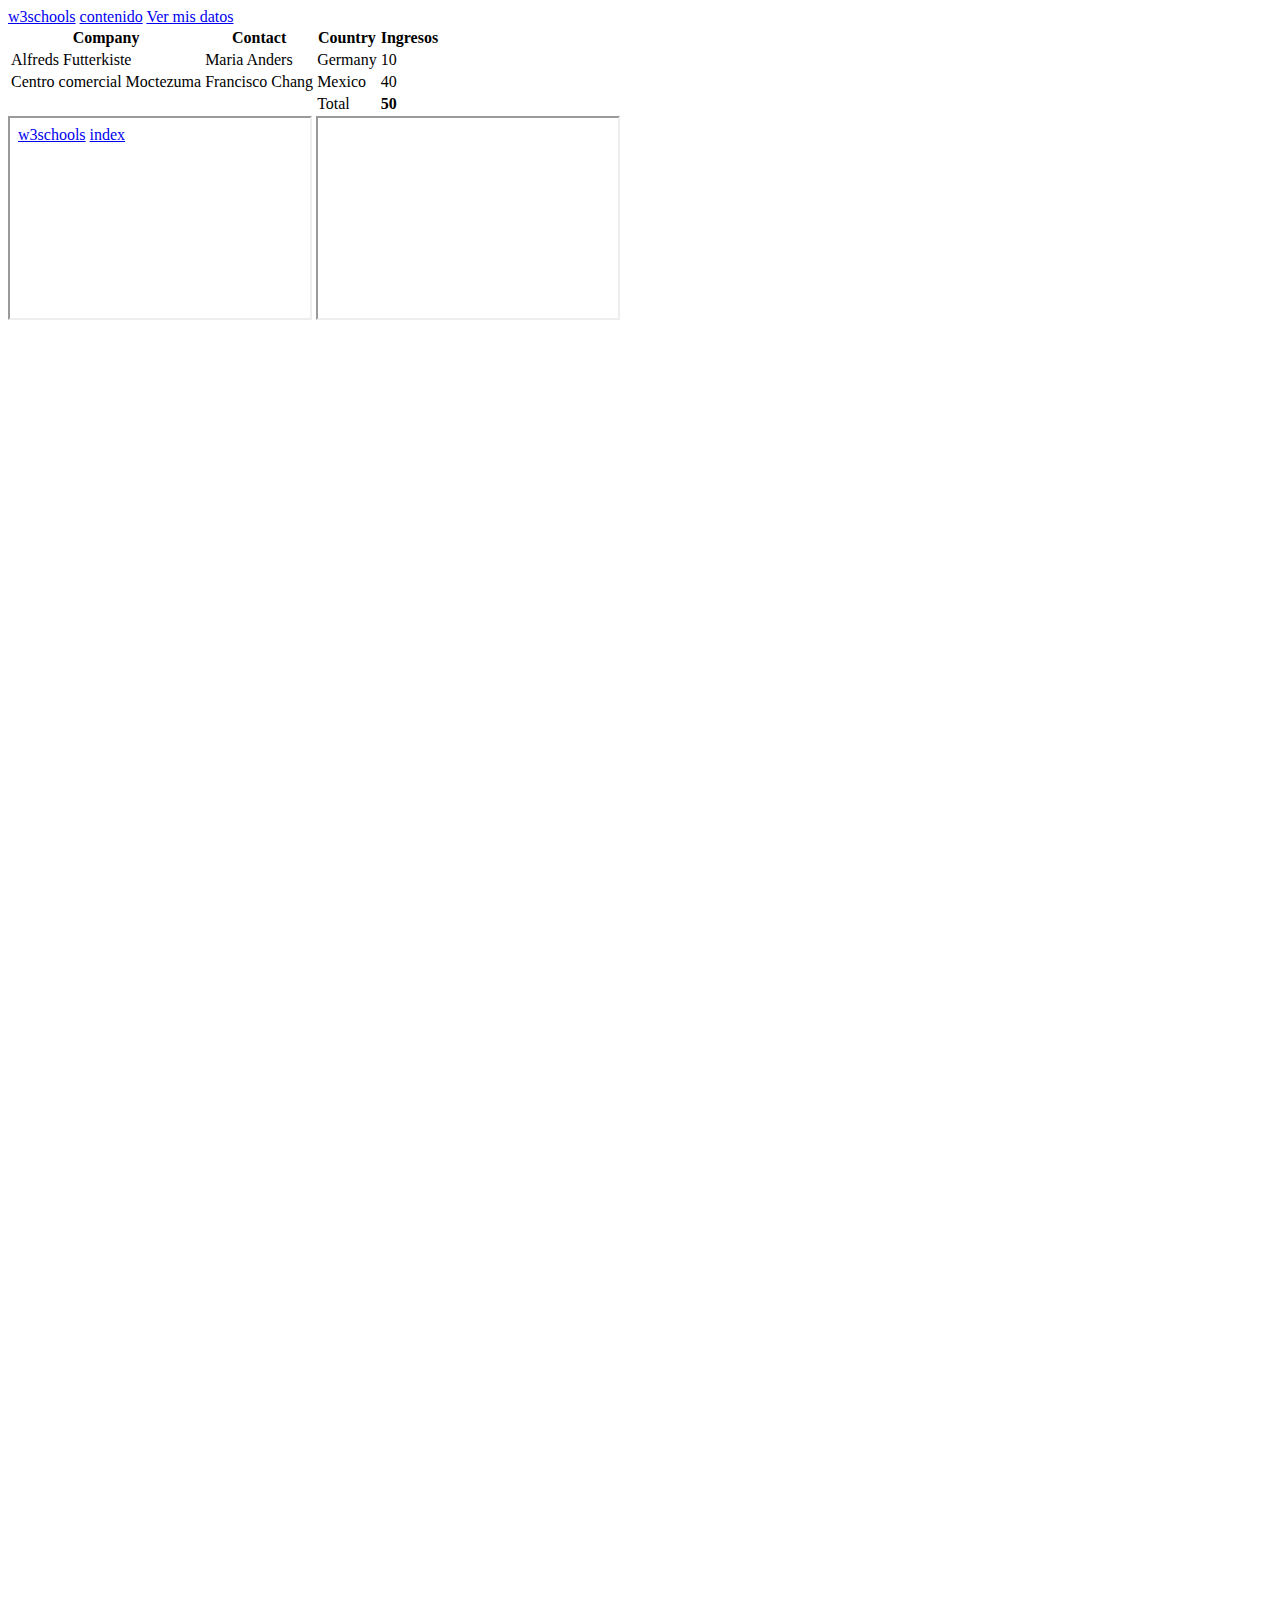
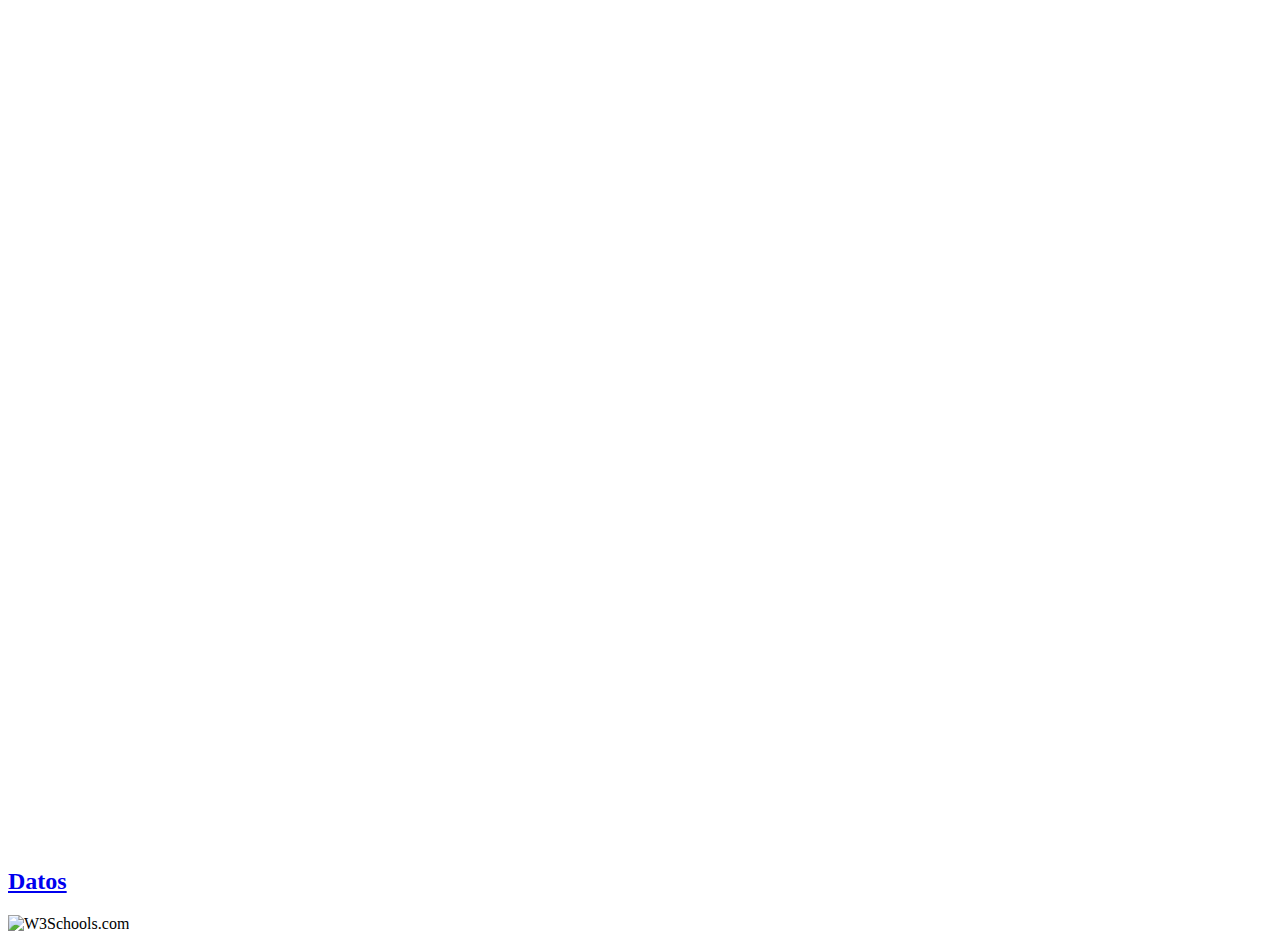
==== index.html @ 0e6d6a52 "Esto es la primera prueba" ====
<!DOCTYPE html>
<html lang="en">
<head>
    <meta charset="UTF-8">
    <meta name="viewport" content="width=device-width, initial-scale=1.0">
    <title>Semana 2 Ejemplo WEB</title>
</head>
<body>
    <a href="https://www.w3schools.com" target="_blank">w3schools</a>
    <a href="contenido.html" target="_self">contenido</a>
    <a id="hdatos" href="#datos">Ver mis datos</a>

    <table>
        <thead>
              <tr>
                <th>Company</th>
                <th>Contact</th>
                <th>Country</th>
                <th>Ingresos</th>
              </tr>
        </thead>
        
        <tbody>
            <tr>
                <td>Alfreds Futterkiste</td>
                <td>Maria Anders</td>
                <td>Germany</td>
                <td>10</td>
              </tr>
              <tr>
                <td>Centro comercial Moctezuma</td>
                <td>Francisco Chang</td>
                <td>Mexico</td>
                <td>40</td>
              </tr>
        </tbody>
        
        <tfoot>
            <td></td>
            <td></td>
            <td>Total</td>
            <td><b>50</b></td>
        </tfoot>
      </table>

      <iframe src="contenido.html" height="200" width="300" title="Iframe Example"></iframe>
      <iframe src="https://www.youtube.com/embed/RUz1LHNwLw8" height="200" width="300" title="Iframe Example"></iframe>


    <br><br><br><br><br><br><br><br><br><br><br><br><br><br><br><br><br><br><br>
    <br><br><br><br><br><br><br><br><br><br><br><br><br><br><br><br><br><br><br><br>
    <br><br><br><br><br><br><br><br><br><br><br><br><br><br><br><br><br><br><br><br>
    <br><br><br><br><br><br><br><br><br><br><br><br><br><br><br><br><br><br><br><br>
    <br><br><br><br><br><br><br><br><br><br><br><br><br><br><br><br><br><br><br><br>
    <br><br><br><br><br><br><br><br><br><br><br><br><br><br><br><br><br><br><br><br>
    

    <h2 id="datos"><a id="datos" href="#hdatos"> Datos</a></h2>
    <img src="https://www.w3schools.com/html/w3schools.jpg" alt="W3Schools.com" width="104" height="142">

</body>
</html>
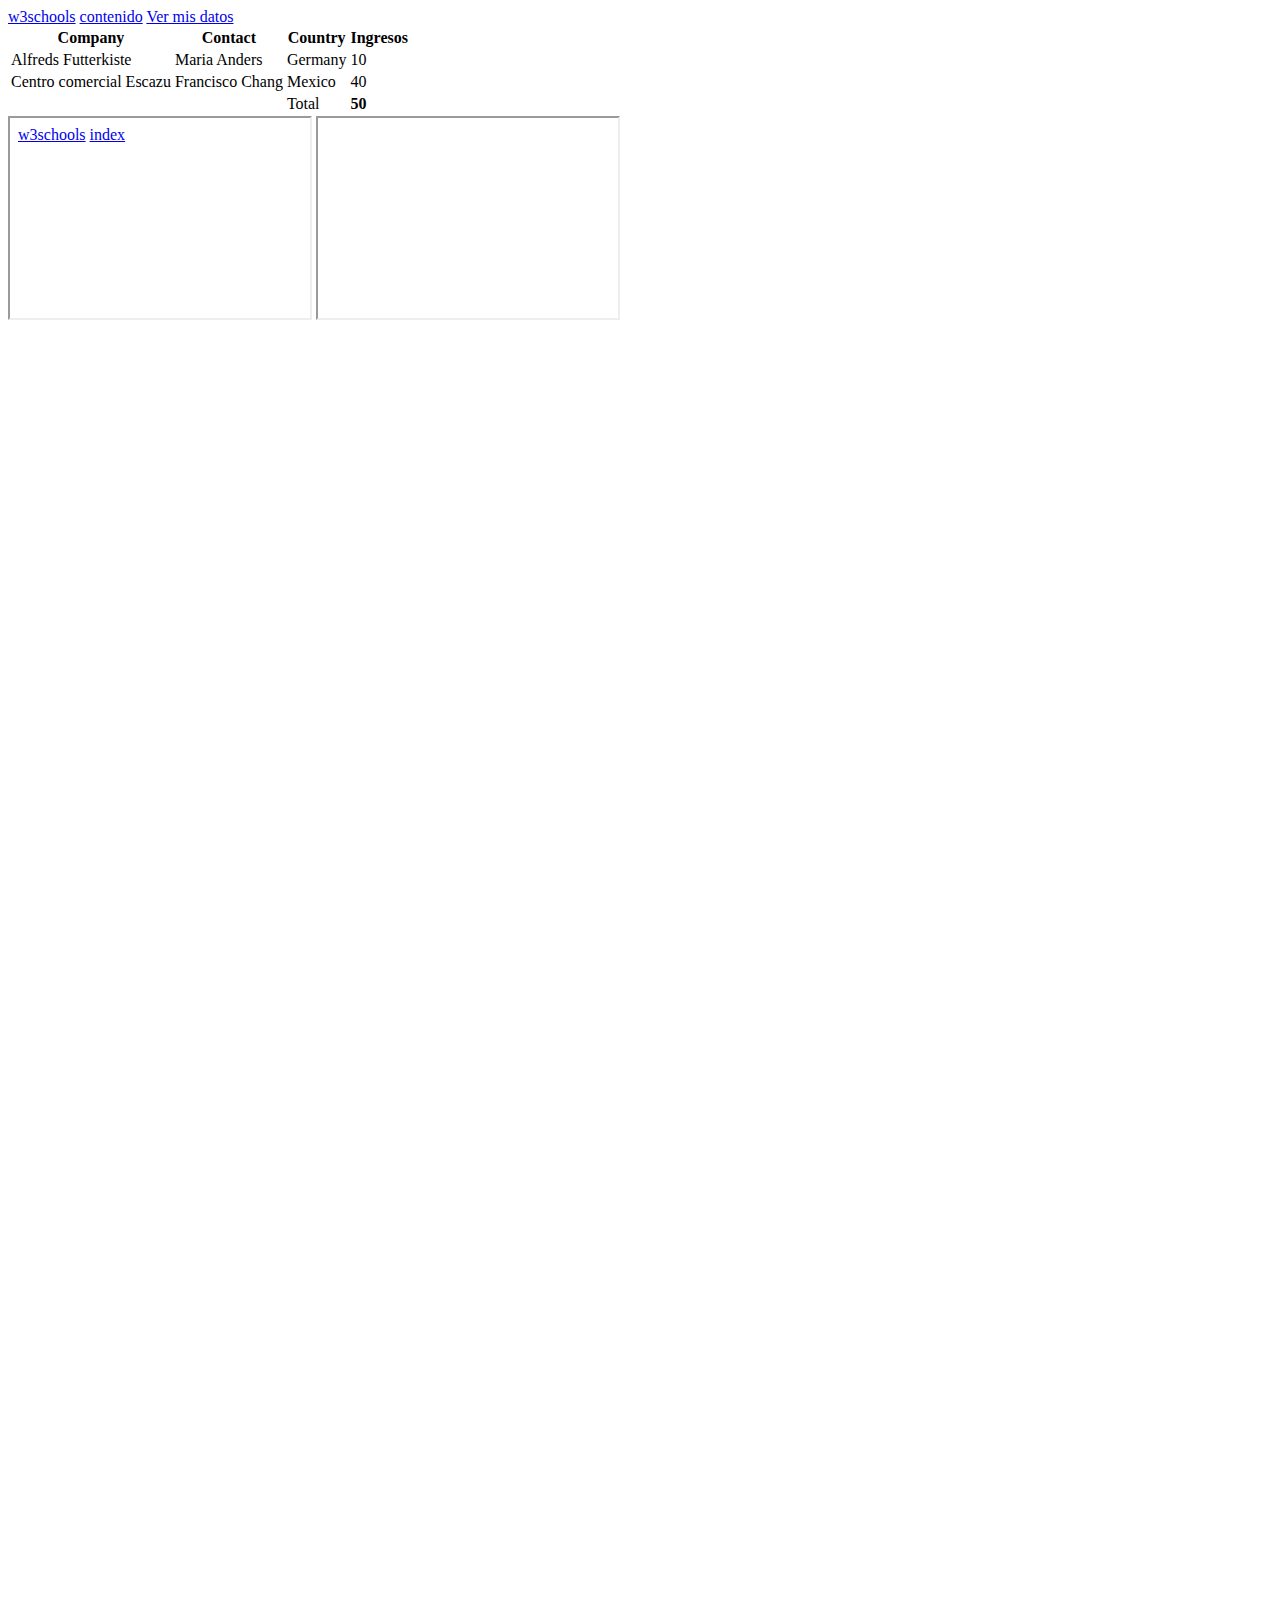
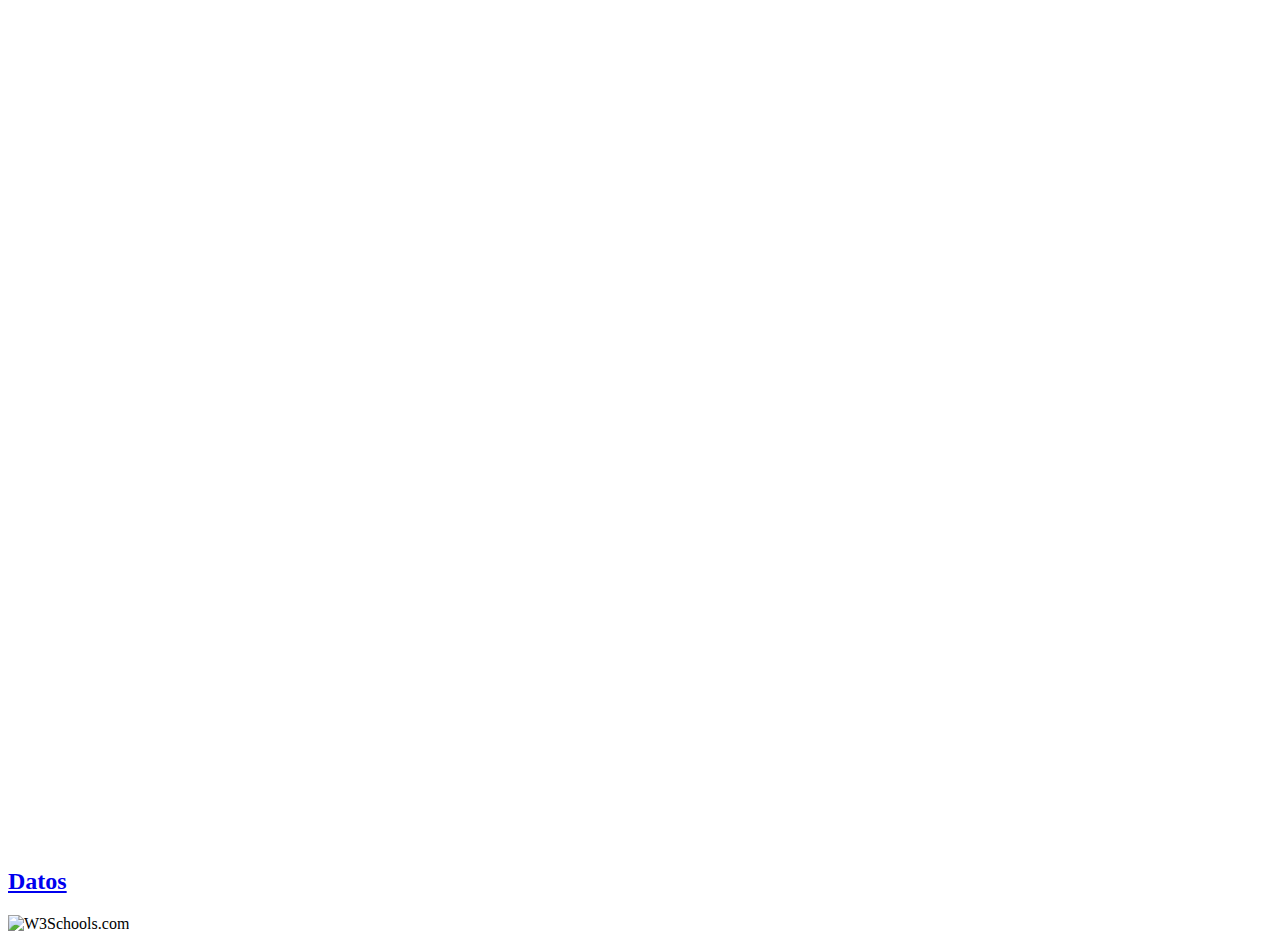
==== commit cac88df6: "Segunda prueba" ====
--- a/index.html
+++ b/index.html
@@ -28,7 +28,7 @@
                 <td>10</td>
               </tr>
               <tr>
-                <td>Centro comercial Moctezuma</td>
+                <td>Centro comercial Escazu</td>
                 <td>Francisco Chang</td>
                 <td>Mexico</td>
                 <td>40</td>
